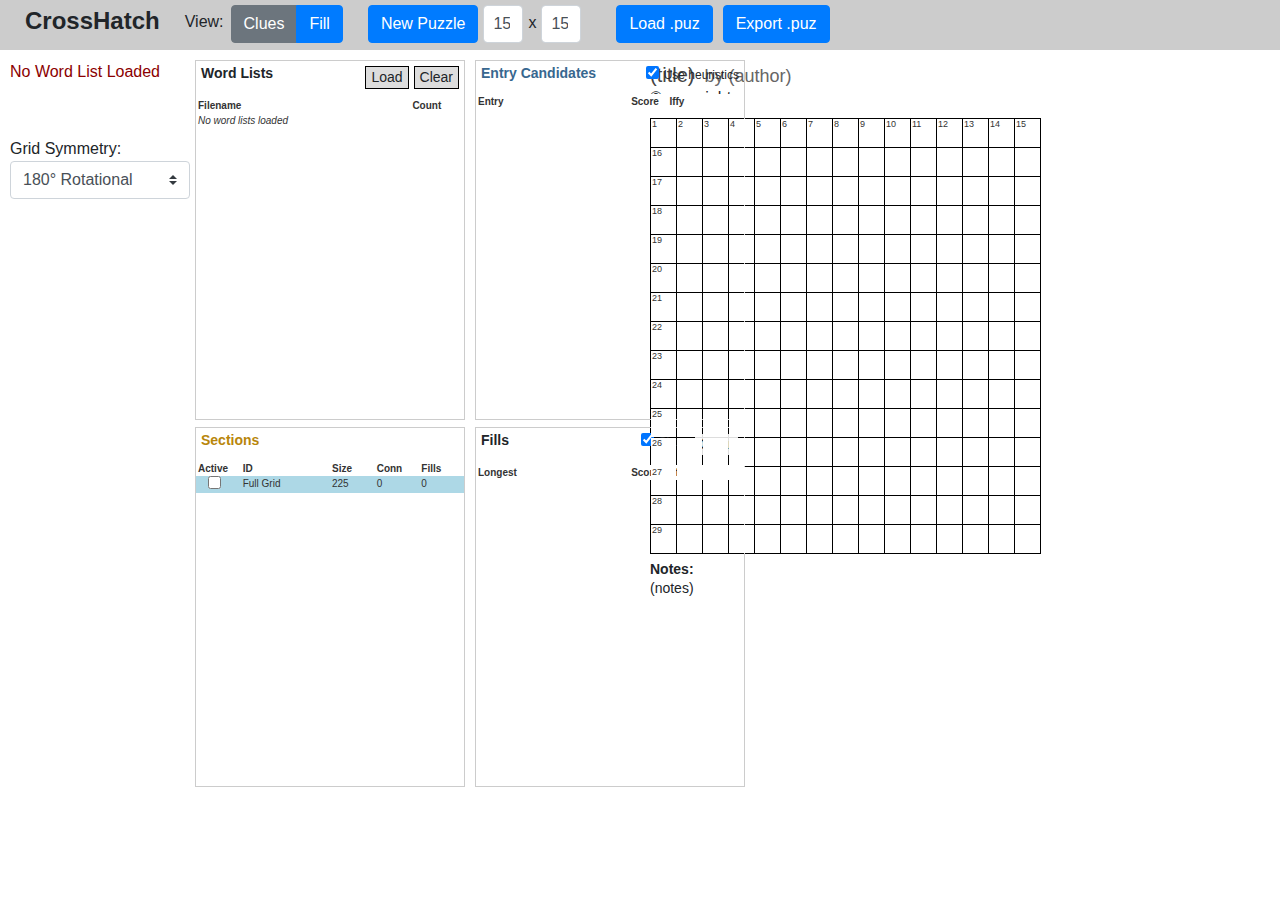
==== index.html @ a953607d "redeploy" ====
<!doctype html><html lang="en"><head><meta charset="utf-8"/><link rel="icon" href="/favicon.ico"/><meta name="viewport" content="width=device-width,initial-scale=1"/><meta name="theme-color" content="#000000"/><meta name="description" content="Crossword creation app"/><title>CrossHatch</title><link href="/static/css/2.87a9c7a2.chunk.css" rel="stylesheet"><link href="/static/css/main.e7c9dd03.chunk.css" rel="stylesheet"></head><body><div id="root"></div><script>!function(e){function r(r){for(var n,p,l=r[0],a=r[1],f=r[2],c=0,s=[];c<l.length;c++)p=l[c],Object.prototype.hasOwnProperty.call(o,p)&&o[p]&&s.push(o[p][0]),o[p]=0;for(n in a)Object.prototype.hasOwnProperty.call(a,n)&&(e[n]=a[n]);for(i&&i(r);s.length;)s.shift()();return u.push.apply(u,f||[]),t()}function t(){for(var e,r=0;r<u.length;r++){for(var t=u[r],n=!0,l=1;l<t.length;l++){var a=t[l];0!==o[a]&&(n=!1)}n&&(u.splice(r--,1),e=p(p.s=t[0]))}return e}var n={},o={1:0},u=[];function p(r){if(n[r])return n[r].exports;var t=n[r]={i:r,l:!1,exports:{}};return e[r].call(t.exports,t,t.exports,p),t.l=!0,t.exports}p.m=e,p.c=n,p.d=function(e,r,t){p.o(e,r)||Object.defineProperty(e,r,{enumerable:!0,get:t})},p.r=function(e){"undefined"!=typeof Symbol&&Symbol.toStringTag&&Object.defineProperty(e,Symbol.toStringTag,{value:"Module"}),Object.defineProperty(e,"__esModule",{value:!0})},p.t=function(e,r){if(1&r&&(e=p(e)),8&r)return e;if(4&r&&"object"==typeof e&&e&&e.__esModule)return e;var t=Object.create(null);if(p.r(t),Object.defineProperty(t,"default",{enumerable:!0,value:e}),2&r&&"string"!=typeof e)for(var n in e)p.d(t,n,function(r){return e[r]}.bind(null,n));return t},p.n=function(e){var r=e&&e.__esModule?function(){return e.default}:function(){return e};return p.d(r,"a",r),r},p.o=function(e,r){return Object.prototype.hasOwnProperty.call(e,r)},p.p="/";var l=this.webpackJsonpapp=this.webpackJsonpapp||[],a=l.push.bind(l);l.push=r,l=l.slice();for(var f=0;f<l.length;f++)r(l[f]);var i=a;t()}([])</script><script src="/static/js/2.d5bfc325.chunk.js"></script><script src="/static/js/main.d134670a.chunk.js"></script></body></html>
---- static/css/main.e7c9dd03.chunk.css ----
.clues-view{text-align:center}.clues-container{width:325px;display:inline-block;height:725px;margin:0 20px;vertical-align:top}.clues-header{font-size:16px;font-weight:700;padding:5px 0;text-align:center;width:325px}.clues-clues{-webkit-column-count:2;column-count:2;grid-column-gap:20px;-webkit-column-gap:20px;column-gap:20px;text-align:left}.clue{font-size:12px;padding:2px 0;display:inline-block;cursor:pointer;width:100%}.clue:hover{background-color:#ddd}.clue-number{font-size:11px;padding-top:.5px}.clue-entry,.clue-number{font-weight:700;margin-right:5px;float:left}.clue-editor{width:160px;font-size:12px;padding:0;height:60px}.clue-selected{background-color:#add8e6}.fill-container{display:inline-block;position:relative}.symmetry-select{display:inline-block;width:180px}.fill-lists{position:absolute;top:0;left:180px;width:575px}.fill-list-box{display:inline-block;width:270px;height:360px;margin:0 5px 7px;padding:0 5px;vertical-align:top;border:1px solid #ccc}.fill-list-title{font-size:14px;font-weight:700;display:inline-block}.fill-list-button{float:right;border:1px solid #000;font-size:14px;padding:0 5px;cursor:pointer;background-color:#ddd;margin-top:5px;margin-left:5px}.fill-list-button:hover{background-color:#bbb}.fill-add-word-box{font-size:14px}.fill-list{background-color:#fff;width:268px;max-height:325px;margin-top:9px;margin-left:-5px;font-size:10px;display:inline-grid;font-family:Verdana,sans-serif;color:#333;overflow-y:auto}.fill-list-header{font-weight:700;padding:0 2px}.fill-list-row-wrapper{display:contents;cursor:pointer}.fill-list-row-wrapper>div{padding:0 2px}.fill-list-row-wrapper:hover>div{background-color:#ddd}.fill-list-row-selected>div{background-color:#add8e6!important}.fill-switch{margin-left:10px}.custom-control-label{display:inline;width:125px;cursor:pointer;padding-left:5px}.custom-control-label:before{cursor:pointer;transform:scale(1.4)}.fill-status{margin-bottom:5px}.fill-status-red{color:#8b0000}.fill-status-green{color:#006400}.section-checkbox{margin-left:10px}#loader{position:absolute;left:290px;top:150px;z-index:1;width:60px;height:60px;border-radius:50%;border:10px solid #f3f3f3;border-top-color:#3498db;animation:spin 1s linear infinite}@keyframes spin{0%{transform:rotate(0deg)}to{transform:rotate(1turn)}}.grid-container{display:inline-grid;border:1px solid #000;grid-gap:1px;background-color:#000;font-family:Verdana,sans-serif;color:#333}.grid-square{width:25px;height:28px;background-color:#fff;font-size:18px;position:relative;text-align:center;overflow:hidden;-webkit-user-select:none;-ms-user-select:none;user-select:none}.grid-square-black{background-color:#000;width:25px;height:28px}.grid-square-selected{border:2px solid #1f8dba}.grid-square-selected .grid-content{padding-top:1px}.grid-square-selected .grid-number{left:-1px;top:-3px}.grid-square-black-selected{border:2px solid #1f8dba}.grid-square-selected-word{border:2px solid #b3e0f2}.grid-square-selected-word .grid-content{padding-top:1px}.grid-square-selected-word .grid-number{left:-1px;top:-3px}.grid-square-selected-section{border:2px solid #f9dc96}.grid-square-selected-section .grid-content{padding-top:1px}.grid-square-selected-section .grid-number{left:-1px;top:-3px}.grid-square-error-word{background-color:#e5aaaa}.grid-square-error-crossing{background-color:#f1d1d1}.grid-square-constrained-1{background-color:#eee}.grid-square-constrained-2{background-color:#ddd}.grid-square-constrained-3{background-color:#ccc}.grid-square-constrained-4{background-color:#bbb}.grid-square-constrained-5{background-color:#aaa}.grid-number{font-size:9px;position:absolute;left:1px;top:-1px;text-shadow:1px 1px 0 #fff,1px -1px 0 #fff,-1px 1px 0 #fff,-1px -1px 0 #fff}.grid-content{padding-top:3px;color:#000}.grid-content-chosen-word{color:#38678f}.grid-content-chosen-word-hover{color:#699bc4}.grid-content-chosen-section{color:#b8860b}.grid-content-chosen-section-hover{color:#e8a90e}.grid-content-lively{color:#2e8b57}.grid-content-normal{color:grey}.grid-content-iffy{color:sienna}.grid-content-crosswordese{color:tomato}.grid-content-rebus{font-size:8px;padding-top:9px}.grid-square-circled{width:25px;height:28px;background-color:transparent;position:absolute;top:0;left:0;-webkit-user-select:none;-ms-user-select:none;user-select:none;border-radius:50%/50%;border:1px solid #000}.puzzle-title{display:inline-block;color:#444;font-size:20px;margin-bottom:4px;margin-left:-15px}.puzzle-author,.puzzle-author-by{display:inline-block;color:#666;font-size:18px}.puzzle-author-by{margin-left:10px}.puzzle-copyright{margin-top:-8px;margin-bottom:8px}.puzzle-notes-label{font-weight:700;font-size:14px;margin:5px 0 -2px}.puzzle-notes{font-size:14px}.editable:hover{background-color:#ddd}.entry-color{color:#38678f}.section-color{color:#b8860b}.fill-sec-checkbox{float:right;font-size:12px;margin-top:5px}.fill-sec-checkbox>label{margin-left:5px;margin-bottom:0;cursor:pointer}#Menu{width:100%;height:50px;background-color:#ccc;padding:10px 0}.site-title{float:left;font-size:24px;font-weight:700;margin:-7px 25px}.menu-label{float:left;margin-right:7px}#view-change-group{float:left;margin:-5px 0}.new-grid-group{float:left;margin:-5px 25px}.new-grid-group input{float:left;width:40px;padding-left:9px;margin:0 5px}.new-grid-group div{float:left}.menu-button{float:left;margin:-5px 5px}body,html{font-family:"Segoe UI",sans-serif}.main-panel{display:inline-block;width:50%;height:100%;padding:10px;vertical-align:top}
/*# sourceMappingURL=main.e7c9dd03.chunk.css.map */
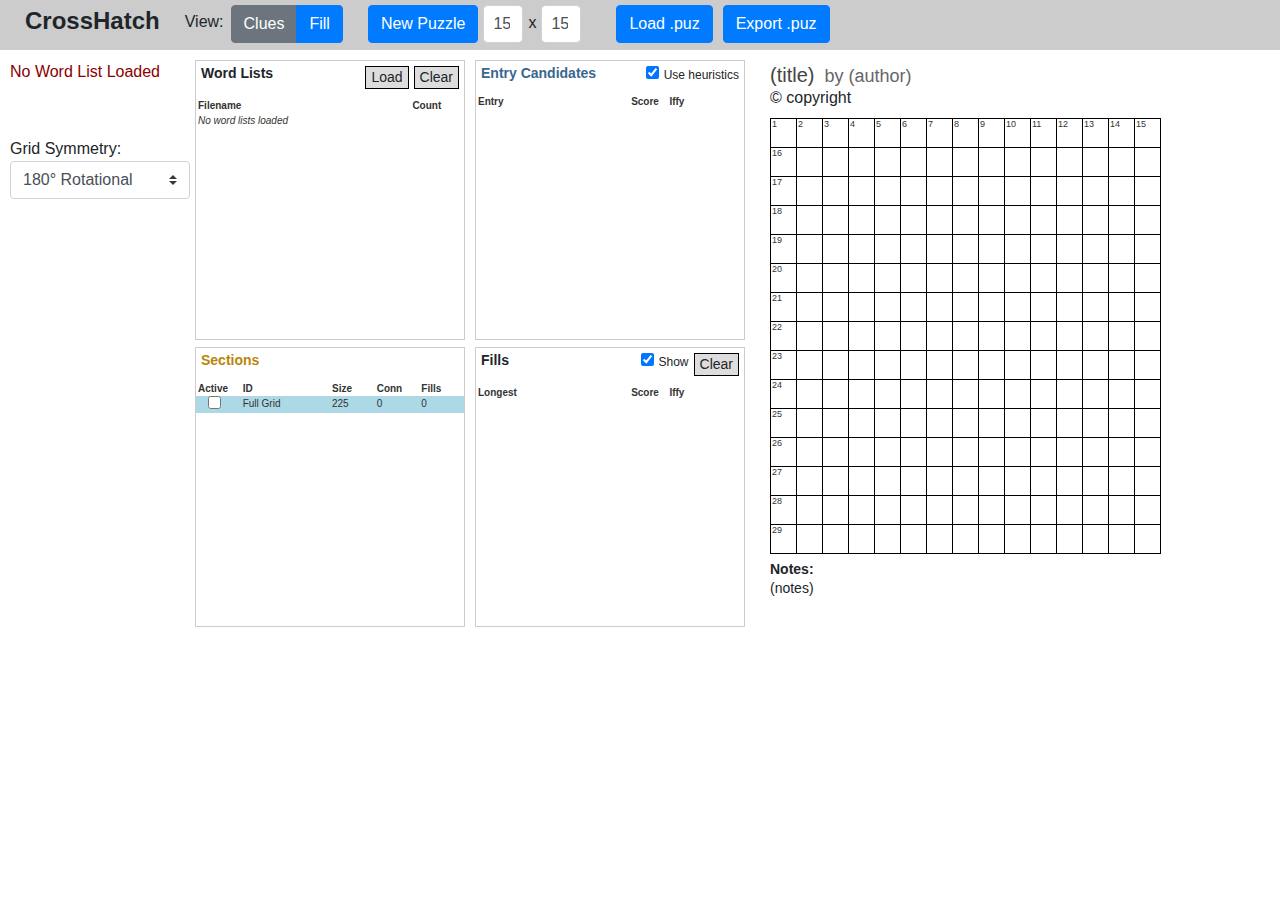
==== commit 74e1b44a: "redeploy" ====
--- a/index.html
+++ b/index.html
@@ -1 +1 @@
-<!doctype html><html lang="en"><head><meta charset="utf-8"/><link rel="icon" href="/favicon.ico"/><meta name="viewport" content="width=device-width,initial-scale=1"/><meta name="theme-color" content="#000000"/><meta name="description" content="Crossword creation app"/><title>CrossHatch</title><link href="/static/css/2.87a9c7a2.chunk.css" rel="stylesheet"><link href="/static/css/main.e7c9dd03.chunk.css" rel="stylesheet"></head><body><div id="root"></div><script>!function(e){function r(r){for(var n,p,l=r[0],a=r[1],f=r[2],c=0,s=[];c<l.length;c++)p=l[c],Object.prototype.hasOwnProperty.call(o,p)&&o[p]&&s.push(o[p][0]),o[p]=0;for(n in a)Object.prototype.hasOwnProperty.call(a,n)&&(e[n]=a[n]);for(i&&i(r);s.length;)s.shift()();return u.push.apply(u,f||[]),t()}function t(){for(var e,r=0;r<u.length;r++){for(var t=u[r],n=!0,l=1;l<t.length;l++){var a=t[l];0!==o[a]&&(n=!1)}n&&(u.splice(r--,1),e=p(p.s=t[0]))}return e}var n={},o={1:0},u=[];function p(r){if(n[r])return n[r].exports;var t=n[r]={i:r,l:!1,exports:{}};return e[r].call(t.exports,t,t.exports,p),t.l=!0,t.exports}p.m=e,p.c=n,p.d=function(e,r,t){p.o(e,r)||Object.defineProperty(e,r,{enumerable:!0,get:t})},p.r=function(e){"undefined"!=typeof Symbol&&Symbol.toStringTag&&Object.defineProperty(e,Symbol.toStringTag,{value:"Module"}),Object.defineProperty(e,"__esModule",{value:!0})},p.t=function(e,r){if(1&r&&(e=p(e)),8&r)return e;if(4&r&&"object"==typeof e&&e&&e.__esModule)return e;var t=Object.create(null);if(p.r(t),Object.defineProperty(t,"default",{enumerable:!0,value:e}),2&r&&"string"!=typeof e)for(var n in e)p.d(t,n,function(r){return e[r]}.bind(null,n));return t},p.n=function(e){var r=e&&e.__esModule?function(){return e.default}:function(){return e};return p.d(r,"a",r),r},p.o=function(e,r){return Object.prototype.hasOwnProperty.call(e,r)},p.p="/";var l=this.webpackJsonpapp=this.webpackJsonpapp||[],a=l.push.bind(l);l.push=r,l=l.slice();for(var f=0;f<l.length;f++)r(l[f]);var i=a;t()}([])</script><script src="/static/js/2.d5bfc325.chunk.js"></script><script src="/static/js/main.d134670a.chunk.js"></script></body></html>+<!doctype html><html lang="en"><head><meta charset="utf-8"/><link rel="icon" href="/favicon.ico"/><meta name="viewport" content="width=device-width,initial-scale=1"/><meta name="theme-color" content="#000000"/><meta name="description" content="Crossword creation app"/><title>CrossHatch</title><link href="/static/css/2.87a9c7a2.chunk.css" rel="stylesheet"><link href="/static/css/main.ce7a48de.chunk.css" rel="stylesheet"></head><body><div id="root"></div><script>!function(e){function r(r){for(var n,p,l=r[0],a=r[1],f=r[2],c=0,s=[];c<l.length;c++)p=l[c],Object.prototype.hasOwnProperty.call(o,p)&&o[p]&&s.push(o[p][0]),o[p]=0;for(n in a)Object.prototype.hasOwnProperty.call(a,n)&&(e[n]=a[n]);for(i&&i(r);s.length;)s.shift()();return u.push.apply(u,f||[]),t()}function t(){for(var e,r=0;r<u.length;r++){for(var t=u[r],n=!0,l=1;l<t.length;l++){var a=t[l];0!==o[a]&&(n=!1)}n&&(u.splice(r--,1),e=p(p.s=t[0]))}return e}var n={},o={1:0},u=[];function p(r){if(n[r])return n[r].exports;var t=n[r]={i:r,l:!1,exports:{}};return e[r].call(t.exports,t,t.exports,p),t.l=!0,t.exports}p.m=e,p.c=n,p.d=function(e,r,t){p.o(e,r)||Object.defineProperty(e,r,{enumerable:!0,get:t})},p.r=function(e){"undefined"!=typeof Symbol&&Symbol.toStringTag&&Object.defineProperty(e,Symbol.toStringTag,{value:"Module"}),Object.defineProperty(e,"__esModule",{value:!0})},p.t=function(e,r){if(1&r&&(e=p(e)),8&r)return e;if(4&r&&"object"==typeof e&&e&&e.__esModule)return e;var t=Object.create(null);if(p.r(t),Object.defineProperty(t,"default",{enumerable:!0,value:e}),2&r&&"string"!=typeof e)for(var n in e)p.d(t,n,function(r){return e[r]}.bind(null,n));return t},p.n=function(e){var r=e&&e.__esModule?function(){return e.default}:function(){return e};return p.d(r,"a",r),r},p.o=function(e,r){return Object.prototype.hasOwnProperty.call(e,r)},p.p="/";var l=this.webpackJsonpapp=this.webpackJsonpapp||[],a=l.push.bind(l);l.push=r,l=l.slice();for(var f=0;f<l.length;f++)r(l[f]);var i=a;t()}([])</script><script src="/static/js/2.d5bfc325.chunk.js"></script><script src="/static/js/main.ccfd6001.chunk.js"></script></body></html>--- a/static/css/main.ce7a48de.chunk.css
+++ b/static/css/main.ce7a48de.chunk.css
@@ -0,0 +1,2 @@
+.clues-view{text-align:center}.clues-container{width:325px;display:inline-block;height:725px;margin:0 20px;vertical-align:top}.clues-header{font-size:16px;font-weight:700;padding:5px 0;text-align:center;width:325px}.clues-clues{-webkit-column-count:2;column-count:2;grid-column-gap:20px;-webkit-column-gap:20px;column-gap:20px;text-align:left}.clue{font-size:12px;padding:2px 0;display:inline-block;cursor:pointer;width:100%}.clue:hover{background-color:#ddd}.clue-number{font-size:11px;padding-top:.5px}.clue-entry,.clue-number{font-weight:700;margin-right:5px;float:left}.clue-editor{width:160px;font-size:12px;padding:0;height:60px}.clue-selected{background-color:#add8e6}.fill-container{display:inline-block;position:relative}.symmetry-select{display:inline-block;width:180px}.fill-lists{position:absolute;top:0;left:180px;width:575px}.fill-list-box{display:inline-block;width:270px;height:360px;margin:0 5px 7px;padding:0 5px;vertical-align:top;border:1px solid #ccc}.fill-list-title{font-size:14px;font-weight:700;display:inline-block}.fill-list-button{float:right;border:1px solid #000;font-size:14px;padding:0 5px;cursor:pointer;background-color:#ddd;margin-top:5px;margin-left:5px}.fill-list-button:hover{background-color:#bbb}.fill-add-word-box{font-size:14px}.fill-list{background-color:#fff;width:268px;max-height:325px;margin-top:9px;margin-left:-5px;font-size:10px;display:inline-grid;font-family:Verdana,sans-serif;color:#333;overflow-y:auto}@media (max-width:1400px){.fill-list-box{height:280px}.fill-list{max-height:245px}}.fill-list-header{font-weight:700;padding:0 2px}.fill-list-row-wrapper{display:contents;cursor:pointer}.fill-list-row-wrapper>div{padding:0 2px}.fill-list-row-wrapper:hover>div{background-color:#ddd}.fill-list-row-selected>div{background-color:#add8e6!important}.fill-switch{margin-left:10px}.custom-control-label{display:inline;width:125px;cursor:pointer;padding-left:5px}.custom-control-label:before{cursor:pointer;transform:scale(1.4)}.fill-status{margin-bottom:5px}.fill-status-red{color:#8b0000}.fill-status-green{color:#006400}.section-checkbox{margin-left:10px}#loader{position:absolute;left:290px;top:150px;z-index:1;width:60px;height:60px;border-radius:50%;border:10px solid #f3f3f3;border-top-color:#3498db;animation:spin 1s linear infinite}@keyframes spin{0%{transform:rotate(0deg)}to{transform:rotate(1turn)}}.grid-container{display:inline-grid;border:1px solid #000;grid-gap:1px;background-color:#000;font-family:Verdana,sans-serif;color:#333}.grid-square{width:25px;height:28px;background-color:#fff;font-size:18px;position:relative;text-align:center;overflow:hidden;-webkit-user-select:none;-ms-user-select:none;user-select:none}.grid-square-black{background-color:#000;width:25px;height:28px}.grid-square-selected{border:2px solid #1f8dba}.grid-square-selected .grid-content{padding-top:1px}.grid-square-selected .grid-number{left:-1px;top:-3px}.grid-square-black-selected{border:2px solid #1f8dba}.grid-square-selected-word{border:2px solid #b3e0f2}.grid-square-selected-word .grid-content{padding-top:1px}.grid-square-selected-word .grid-number{left:-1px;top:-3px}.grid-square-selected-section{border:2px solid #f9dc96}.grid-square-selected-section .grid-content{padding-top:1px}.grid-square-selected-section .grid-number{left:-1px;top:-3px}.grid-square-error-word{background-color:#e5aaaa}.grid-square-error-crossing{background-color:#f1d1d1}.grid-square-constrained-1{background-color:#eee}.grid-square-constrained-2{background-color:#ddd}.grid-square-constrained-3{background-color:#ccc}.grid-square-constrained-4{background-color:#bbb}.grid-square-constrained-5{background-color:#aaa}.grid-number{font-size:9px;position:absolute;left:1px;top:-1px;text-shadow:1px 1px 0 #fff,1px -1px 0 #fff,-1px 1px 0 #fff,-1px -1px 0 #fff}.grid-content{padding-top:3px;color:#000}.grid-content-chosen-word{color:#38678f}.grid-content-chosen-word-hover{color:#699bc4}.grid-content-chosen-section{color:#b8860b}.grid-content-chosen-section-hover{color:#e8a90e}.grid-content-lively{color:#2e8b57}.grid-content-normal{color:grey}.grid-content-iffy{color:sienna}.grid-content-crosswordese{color:tomato}.grid-content-rebus{font-size:8px;padding-top:9px}.grid-square-circled{width:25px;height:28px;background-color:transparent;position:absolute;top:0;left:0;-webkit-user-select:none;-ms-user-select:none;user-select:none;border-radius:50%/50%;border:1px solid #000}.puzzle-title{display:inline-block;color:#444;font-size:20px;margin-bottom:4px;margin-left:-15px}.puzzle-author,.puzzle-author-by{display:inline-block;color:#666;font-size:18px}.puzzle-author-by{margin-left:10px}.puzzle-copyright{margin-top:-8px;margin-bottom:8px}.puzzle-notes-label{font-weight:700;font-size:14px;margin:5px 0 -2px}.puzzle-notes{font-size:14px}.editable:hover{background-color:#ddd}.entry-color{color:#38678f}.section-color{color:#b8860b}.fill-sec-checkbox{float:right;font-size:12px;margin-top:5px}.fill-sec-checkbox>label{margin-left:5px;margin-bottom:0;cursor:pointer}#Menu{width:100%;height:50px;background-color:#ccc;padding:10px 0}.site-title{float:left;font-size:24px;font-weight:700;margin:-7px 25px}.menu-label{float:left;margin-right:7px}#view-change-group{float:left;margin:-5px 0}.new-grid-group{float:left;margin:-5px 25px}.new-grid-group input{float:left;width:40px;padding-left:9px;margin:0 5px}.new-grid-group div{float:left}.menu-button{float:left;margin:-5px 5px}body,html{font-family:"Segoe UI",sans-serif}.left-panel{width:760px;height:100%;vertical-align:top}.left-panel,.right-panel{display:inline-block;padding:10px}.right-panel{position:absolute}
+/*# sourceMappingURL=main.ce7a48de.chunk.css.map */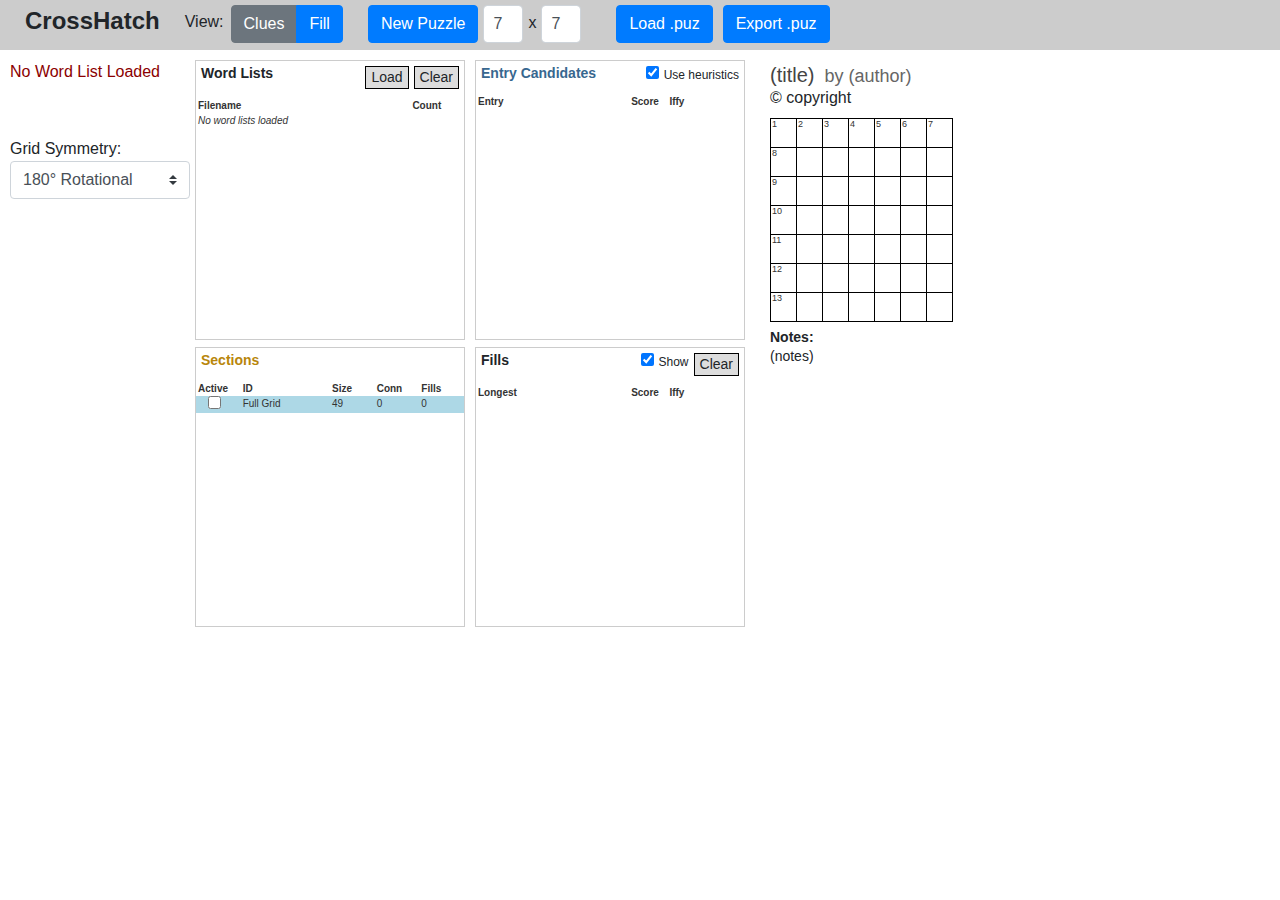
==== commit 0a5a189b: "deploy" ====
--- a/index.html
+++ b/index.html
@@ -1 +1 @@
-<!doctype html><html lang="en"><head><meta charset="utf-8"/><link rel="icon" href="/favicon.ico"/><meta name="viewport" content="width=device-width,initial-scale=1"/><meta name="theme-color" content="#000000"/><meta name="description" content="Crossword creation app"/><title>CrossHatch</title><link href="/static/css/2.87a9c7a2.chunk.css" rel="stylesheet"><link href="/static/css/main.ce7a48de.chunk.css" rel="stylesheet"></head><body><div id="root"></div><script>!function(e){function r(r){for(var n,p,l=r[0],a=r[1],f=r[2],c=0,s=[];c<l.length;c++)p=l[c],Object.prototype.hasOwnProperty.call(o,p)&&o[p]&&s.push(o[p][0]),o[p]=0;for(n in a)Object.prototype.hasOwnProperty.call(a,n)&&(e[n]=a[n]);for(i&&i(r);s.length;)s.shift()();return u.push.apply(u,f||[]),t()}function t(){for(var e,r=0;r<u.length;r++){for(var t=u[r],n=!0,l=1;l<t.length;l++){var a=t[l];0!==o[a]&&(n=!1)}n&&(u.splice(r--,1),e=p(p.s=t[0]))}return e}var n={},o={1:0},u=[];function p(r){if(n[r])return n[r].exports;var t=n[r]={i:r,l:!1,exports:{}};return e[r].call(t.exports,t,t.exports,p),t.l=!0,t.exports}p.m=e,p.c=n,p.d=function(e,r,t){p.o(e,r)||Object.defineProperty(e,r,{enumerable:!0,get:t})},p.r=function(e){"undefined"!=typeof Symbol&&Symbol.toStringTag&&Object.defineProperty(e,Symbol.toStringTag,{value:"Module"}),Object.defineProperty(e,"__esModule",{value:!0})},p.t=function(e,r){if(1&r&&(e=p(e)),8&r)return e;if(4&r&&"object"==typeof e&&e&&e.__esModule)return e;var t=Object.create(null);if(p.r(t),Object.defineProperty(t,"default",{enumerable:!0,value:e}),2&r&&"string"!=typeof e)for(var n in e)p.d(t,n,function(r){return e[r]}.bind(null,n));return t},p.n=function(e){var r=e&&e.__esModule?function(){return e.default}:function(){return e};return p.d(r,"a",r),r},p.o=function(e,r){return Object.prototype.hasOwnProperty.call(e,r)},p.p="/";var l=this.webpackJsonpapp=this.webpackJsonpapp||[],a=l.push.bind(l);l.push=r,l=l.slice();for(var f=0;f<l.length;f++)r(l[f]);var i=a;t()}([])</script><script src="/static/js/2.d5bfc325.chunk.js"></script><script src="/static/js/main.ccfd6001.chunk.js"></script></body></html>+<!doctype html><html lang="en"><head><meta charset="utf-8"/><link rel="icon" href="/favicon.ico"/><meta name="viewport" content="width=device-width,initial-scale=1"/><meta name="theme-color" content="#000000"/><meta name="description" content="Crossword creation app"/><title>CrossHatch</title><link href="/static/css/2.87a9c7a2.chunk.css" rel="stylesheet"><link href="/static/css/main.ce7a48de.chunk.css" rel="stylesheet"></head><body><div id="root"></div><script>!function(e){function r(r){for(var n,p,l=r[0],a=r[1],f=r[2],c=0,s=[];c<l.length;c++)p=l[c],Object.prototype.hasOwnProperty.call(o,p)&&o[p]&&s.push(o[p][0]),o[p]=0;for(n in a)Object.prototype.hasOwnProperty.call(a,n)&&(e[n]=a[n]);for(i&&i(r);s.length;)s.shift()();return u.push.apply(u,f||[]),t()}function t(){for(var e,r=0;r<u.length;r++){for(var t=u[r],n=!0,l=1;l<t.length;l++){var a=t[l];0!==o[a]&&(n=!1)}n&&(u.splice(r--,1),e=p(p.s=t[0]))}return e}var n={},o={1:0},u=[];function p(r){if(n[r])return n[r].exports;var t=n[r]={i:r,l:!1,exports:{}};return e[r].call(t.exports,t,t.exports,p),t.l=!0,t.exports}p.m=e,p.c=n,p.d=function(e,r,t){p.o(e,r)||Object.defineProperty(e,r,{enumerable:!0,get:t})},p.r=function(e){"undefined"!=typeof Symbol&&Symbol.toStringTag&&Object.defineProperty(e,Symbol.toStringTag,{value:"Module"}),Object.defineProperty(e,"__esModule",{value:!0})},p.t=function(e,r){if(1&r&&(e=p(e)),8&r)return e;if(4&r&&"object"==typeof e&&e&&e.__esModule)return e;var t=Object.create(null);if(p.r(t),Object.defineProperty(t,"default",{enumerable:!0,value:e}),2&r&&"string"!=typeof e)for(var n in e)p.d(t,n,function(r){return e[r]}.bind(null,n));return t},p.n=function(e){var r=e&&e.__esModule?function(){return e.default}:function(){return e};return p.d(r,"a",r),r},p.o=function(e,r){return Object.prototype.hasOwnProperty.call(e,r)},p.p="/";var l=this.webpackJsonpapp=this.webpackJsonpapp||[],a=l.push.bind(l);l.push=r,l=l.slice();for(var f=0;f<l.length;f++)r(l[f]);var i=a;t()}([])</script><script src="/static/js/2.d5bfc325.chunk.js"></script><script src="/static/js/main.4bda6ac2.chunk.js"></script></body></html>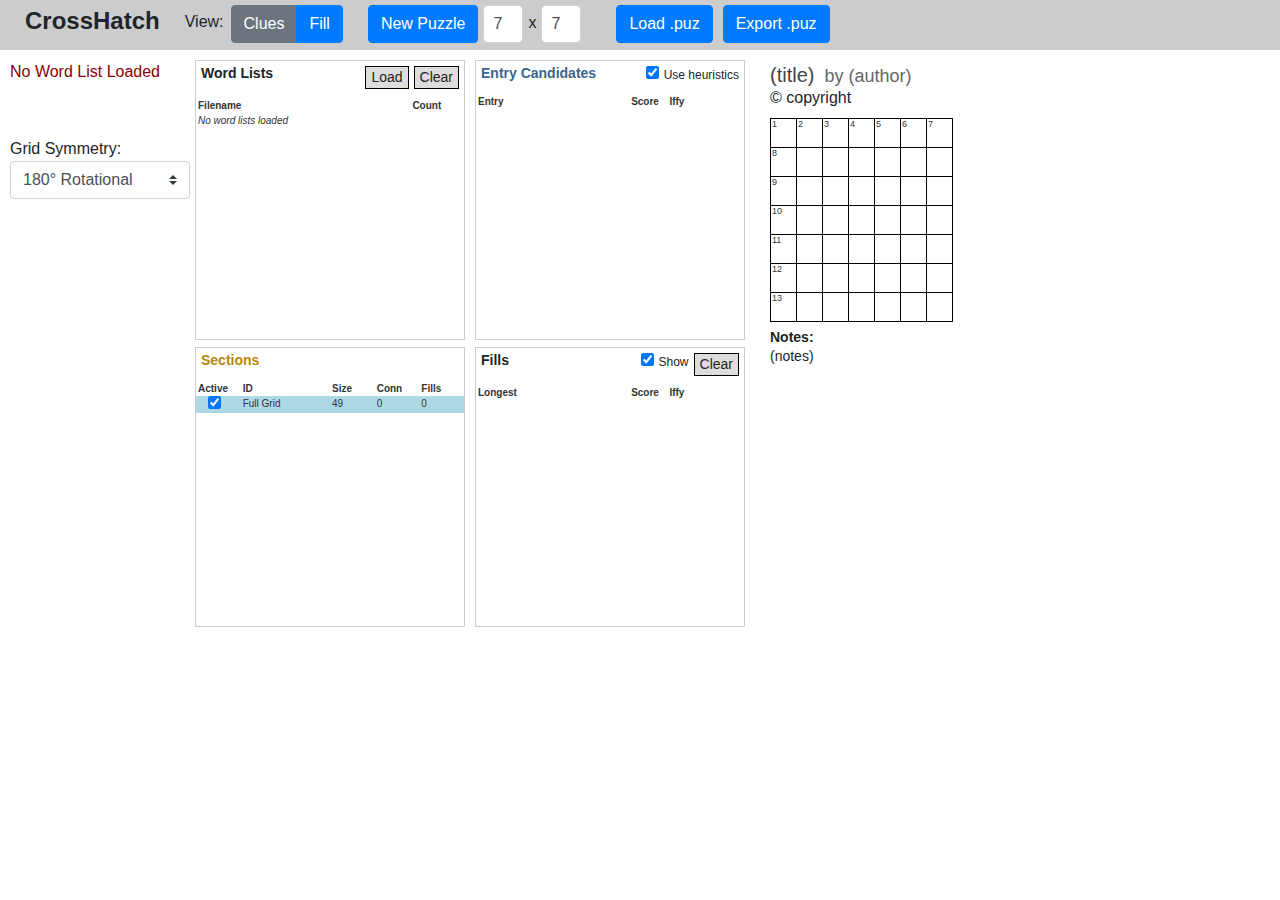
==== commit f607cef6: "deploy" ====
--- a/index.html
+++ b/index.html
@@ -1 +1 @@
-<!doctype html><html lang="en"><head><meta charset="utf-8"/><link rel="icon" href="/favicon.ico"/><meta name="viewport" content="width=device-width,initial-scale=1"/><meta name="theme-color" content="#000000"/><meta name="description" content="Crossword creation app"/><title>CrossHatch</title><link href="/static/css/2.87a9c7a2.chunk.css" rel="stylesheet"><link href="/static/css/main.ce7a48de.chunk.css" rel="stylesheet"></head><body><div id="root"></div><script>!function(e){function r(r){for(var n,p,l=r[0],a=r[1],f=r[2],c=0,s=[];c<l.length;c++)p=l[c],Object.prototype.hasOwnProperty.call(o,p)&&o[p]&&s.push(o[p][0]),o[p]=0;for(n in a)Object.prototype.hasOwnProperty.call(a,n)&&(e[n]=a[n]);for(i&&i(r);s.length;)s.shift()();return u.push.apply(u,f||[]),t()}function t(){for(var e,r=0;r<u.length;r++){for(var t=u[r],n=!0,l=1;l<t.length;l++){var a=t[l];0!==o[a]&&(n=!1)}n&&(u.splice(r--,1),e=p(p.s=t[0]))}return e}var n={},o={1:0},u=[];function p(r){if(n[r])return n[r].exports;var t=n[r]={i:r,l:!1,exports:{}};return e[r].call(t.exports,t,t.exports,p),t.l=!0,t.exports}p.m=e,p.c=n,p.d=function(e,r,t){p.o(e,r)||Object.defineProperty(e,r,{enumerable:!0,get:t})},p.r=function(e){"undefined"!=typeof Symbol&&Symbol.toStringTag&&Object.defineProperty(e,Symbol.toStringTag,{value:"Module"}),Object.defineProperty(e,"__esModule",{value:!0})},p.t=function(e,r){if(1&r&&(e=p(e)),8&r)return e;if(4&r&&"object"==typeof e&&e&&e.__esModule)return e;var t=Object.create(null);if(p.r(t),Object.defineProperty(t,"default",{enumerable:!0,value:e}),2&r&&"string"!=typeof e)for(var n in e)p.d(t,n,function(r){return e[r]}.bind(null,n));return t},p.n=function(e){var r=e&&e.__esModule?function(){return e.default}:function(){return e};return p.d(r,"a",r),r},p.o=function(e,r){return Object.prototype.hasOwnProperty.call(e,r)},p.p="/";var l=this.webpackJsonpapp=this.webpackJsonpapp||[],a=l.push.bind(l);l.push=r,l=l.slice();for(var f=0;f<l.length;f++)r(l[f]);var i=a;t()}([])</script><script src="/static/js/2.d5bfc325.chunk.js"></script><script src="/static/js/main.4bda6ac2.chunk.js"></script></body></html>+<!doctype html><html lang="en"><head><meta charset="utf-8"/><link rel="icon" href="/favicon.ico"/><meta name="viewport" content="width=device-width,initial-scale=1"/><meta name="theme-color" content="#000000"/><meta name="description" content="Crossword creation app"/><title>CrossHatch</title><link href="/static/css/2.87a9c7a2.chunk.css" rel="stylesheet"><link href="/static/css/main.ce7a48de.chunk.css" rel="stylesheet"></head><body><div id="root"></div><script>!function(e){function r(r){for(var n,p,l=r[0],a=r[1],f=r[2],c=0,s=[];c<l.length;c++)p=l[c],Object.prototype.hasOwnProperty.call(o,p)&&o[p]&&s.push(o[p][0]),o[p]=0;for(n in a)Object.prototype.hasOwnProperty.call(a,n)&&(e[n]=a[n]);for(i&&i(r);s.length;)s.shift()();return u.push.apply(u,f||[]),t()}function t(){for(var e,r=0;r<u.length;r++){for(var t=u[r],n=!0,l=1;l<t.length;l++){var a=t[l];0!==o[a]&&(n=!1)}n&&(u.splice(r--,1),e=p(p.s=t[0]))}return e}var n={},o={1:0},u=[];function p(r){if(n[r])return n[r].exports;var t=n[r]={i:r,l:!1,exports:{}};return e[r].call(t.exports,t,t.exports,p),t.l=!0,t.exports}p.m=e,p.c=n,p.d=function(e,r,t){p.o(e,r)||Object.defineProperty(e,r,{enumerable:!0,get:t})},p.r=function(e){"undefined"!=typeof Symbol&&Symbol.toStringTag&&Object.defineProperty(e,Symbol.toStringTag,{value:"Module"}),Object.defineProperty(e,"__esModule",{value:!0})},p.t=function(e,r){if(1&r&&(e=p(e)),8&r)return e;if(4&r&&"object"==typeof e&&e&&e.__esModule)return e;var t=Object.create(null);if(p.r(t),Object.defineProperty(t,"default",{enumerable:!0,value:e}),2&r&&"string"!=typeof e)for(var n in e)p.d(t,n,function(r){return e[r]}.bind(null,n));return t},p.n=function(e){var r=e&&e.__esModule?function(){return e.default}:function(){return e};return p.d(r,"a",r),r},p.o=function(e,r){return Object.prototype.hasOwnProperty.call(e,r)},p.p="/";var l=this.webpackJsonpapp=this.webpackJsonpapp||[],a=l.push.bind(l);l.push=r,l=l.slice();for(var f=0;f<l.length;f++)r(l[f]);var i=a;t()}([])</script><script src="/static/js/2.d5bfc325.chunk.js"></script><script src="/static/js/main.74270a7e.chunk.js"></script></body></html>